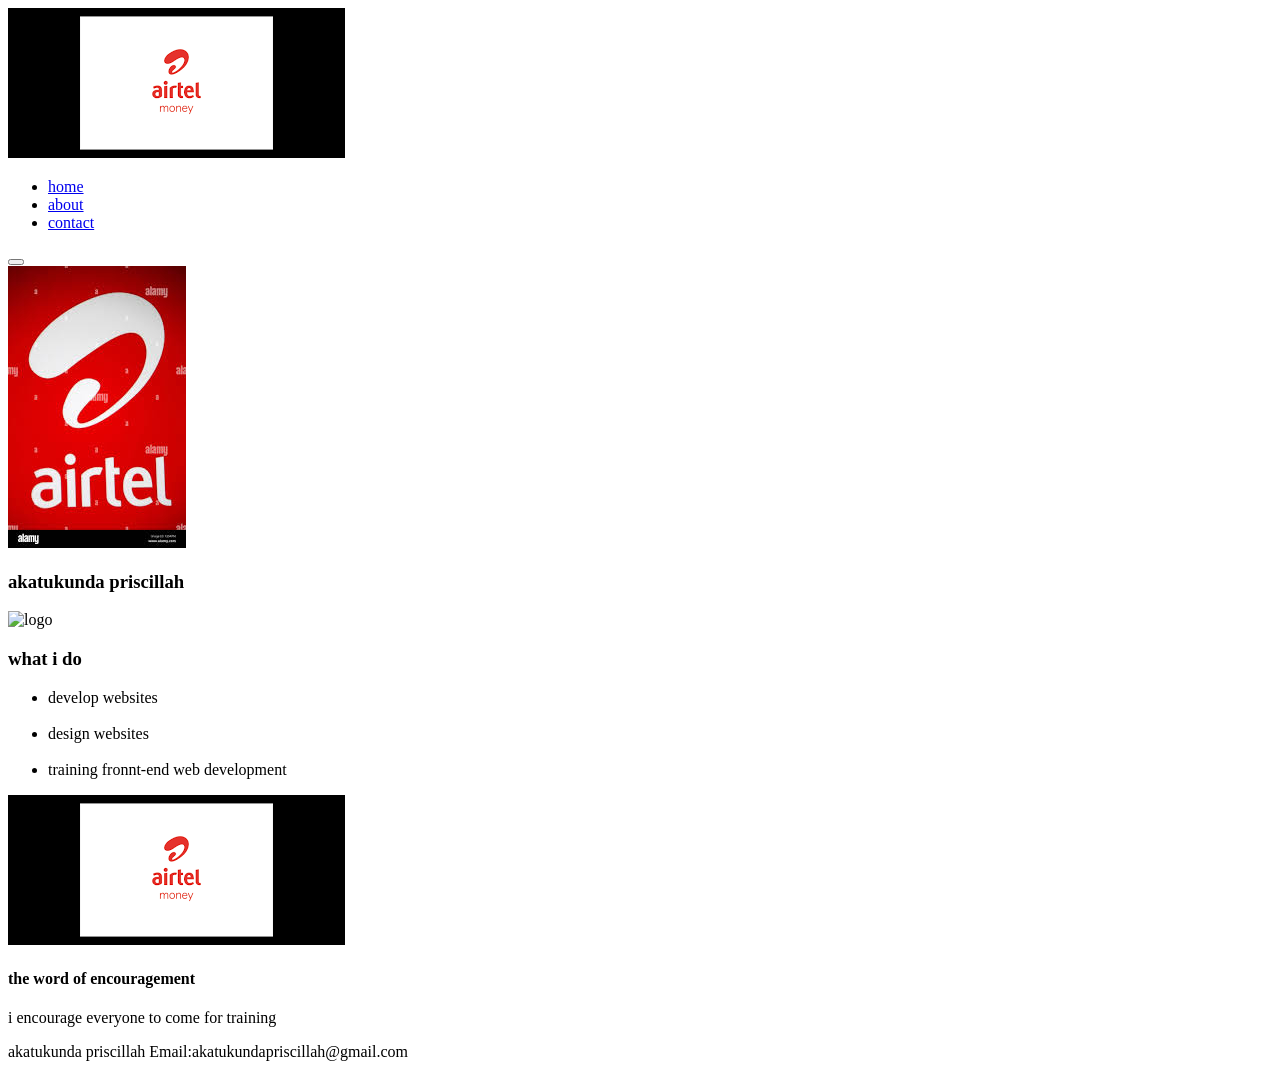
==== index.html @ fafc6935 "first commit" ====
<!DOCTYPE html>
<html lang="en">
<head>
    <meta charset="UTF-8">
    <meta name="viewport" content="width=device-width, initial-scale=1.0">
    <title>potifolio

    </title>
</head>
<body>
  <!--navigation menu styling-->
  
  <nav>
<div>
  <img src="images.png" alt="iogo">
</div>
<div>
  <ul>
    <li>
      <a href="#home">
        home
      </a>
    </li>
    <li>
      <a href="#about">
about
      </a>
    </li>
    <li>
      <a href="#contact">
        contact
      </a>
    </li> 
  </ul>
</div>

<div>
  <BUTTON>
</div>

  </nav>

  <section>
    <div>
      <img src="images.jfif" alt="logo">
    </div>
<div>
    <h3>akatukunda priscillah</h3>
    <h4Afront _end web devloper.</p.>
</div>
  </section>

  <section>
 
    <!--second section-->
    <div>

    
        
    <img src="airteliogo2.png" alt="logo">
    </div>
    <div>
    <h3>what i do</h3>
    <ul>
        
            <li>develop websites</li><br>
            <li>design websites</li><br>
            <li>training fronnt-end web development</li>

    </div>
    </section>

   <section>
    <!--third section-->
    <div>
        <img src="images.png">
    </div>
    <div></div>
    <h4 >the word of encouragement</h4>
    <p>i encourage everyone to come for training</p>
    

           
            
            <section>
            
            </section>


  <footer></footer>
<div>akatukunda priscillah Email:akatukundapriscillah@gmail.com</div> 
</body>
</html>
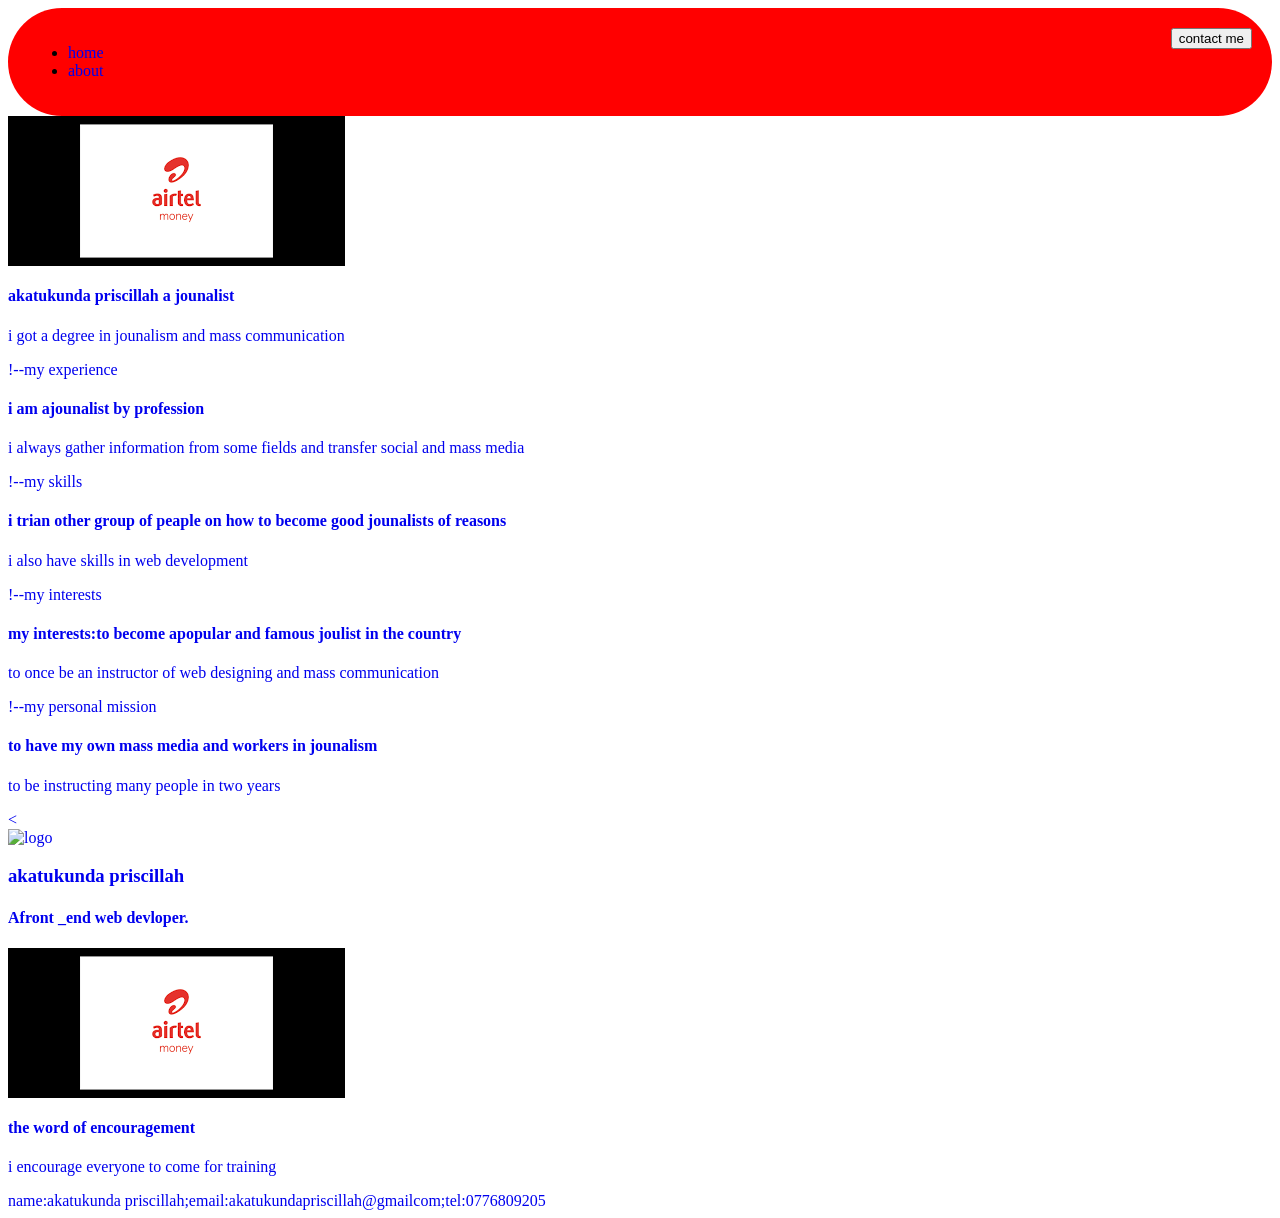
==== commit fea30f15: "web development" ====
--- a/index.html
+++ b/index.html
@@ -1,93 +1,96 @@
+</html>
 <!DOCTYPE html>
 <html lang="en">
 <head>
-    <meta charset="UTF-8">
-    <meta name="viewport" content="width=device-width, initial-scale=1.0">
-    <title>potifolio
-
-    </title>
+  <meta charset="UTF-8">
+  <meta name="viewport" content="width=device-width, initial-scale=1.0">
+  <title>priscillah potifolio</title>
+  <Link rel="stylesheet" href="mystyle.css">  
 </head>
 <body>
-  <!--navigation menu styling-->
-  
-  <nav>
+  <nav class="mynavbar">
+<!-- <div class=mylogo>
+  <img src="imgages/logo.jfif">
+</div> -->
 <div>
-  <img src="images.png" alt="iogo">
-</div>
-<div>
-  <ul>
-    <li>
+  <ul class="un listed words">
+    <li class="mynavitems">
       <a href="#home">
+
         home
-      </a>
+        
     </li>
     <li>
       <a href="#about">
+
 about
-      </a>
-    </li>
-    <li>
-      <a href="#contact">
-        contact
-      </a>
-    </li> 
+
+  
   </ul>
 </div>
 
 <div>
-  <BUTTON>
+  <button>contact me</button>
 </div>
 
   </nav>
+  <section>
+    <div>
+      <img src="images/logo.png">
+    </div>
+    <div>
+      <h4>akatukunda priscillah a jounalist
 
-  <section>
+      </h4>
+      <p>i got a degree in jounalism and mass communication </p>
+      
+    </div>
+    <div>!--my experience
+      <h4>i am ajounalist by profession
+       </h4>
+       <p>i always gather information from some fields and transfer social and mass media</p>
+       
+
+    </div>
+    <div>!--my skills
+      <h4>i trian other group of peaple on how to become good jounalists of reasons
+
+      </h4>
+      <p>i also have skills in web development</p>
+
+    </div>
+    <div>!--my interests
+      <h4>my interests:to become apopular and famous joulist in the country
+        
+         </h4>
+      <p>to once be an instructor of web designing and mass communication</p>
+      <div>!--my personal mission
+        <h4>to have my own mass media and workers in jounalism
+          
+
+        </h4>
+        <p>to be instructing many people in two years</p>
+
+      </div>
+
+    
+ 
+  <
     <div>
       <img src="images.jfif" alt="logo">
     </div>
 <div>
     <h3>akatukunda priscillah</h3>
-    <h4Afront _end web devloper.</p.>
+    <h4>Afront _end web devloper.</h4>
 </div>
-  </section>
-
-  <section>
  
-    <!--second section-->
-    <div>
-
-    
-        
-    <img src="airteliogo2.png" alt="logo">
+    <div> <img src="images.png">
+       <h4 >the word of encouragement</h4>
+    <p>i encourage everyone to come for training</p>
+       
     </div>
-    <div>
-    <h3>what i do</h3>
-    <ul>
-        
-            <li>develop websites</li><br>
-            <li>design websites</li><br>
-            <li>training fronnt-end web development</li>
-
-    </div>
-    </section>
-
-   <section>
-    <!--third section-->
-    <div>
-        <img src="images.png">
-    </div>
-    <div></div>
-    <h4 >the word of encouragement</h4>
-    <p>i encourage everyone to come for training</p>
-    
-
-           
+    <section>name:akatukunda priscillah;email:akatukundapriscillah@gmailcom;tel:0776809205
             
-            <section>
-            
-            </section>
-
-
-  <footer></footer>
-<div>akatukunda priscillah Email:akatukundapriscillah@gmail.com</div> 
+<footer></footer>
 </body>
 </html>
--- a/mystyle.css
+++ b/mystyle.css
@@ -0,0 +1,11 @@
+.mynavbar{
+    background-color:red;
+    padding:20px;
+    display:flex;
+    justify-content: space-between;
+    border-radius: 60px;
+    }
+
+a{text-decoration: none;
+    
+}
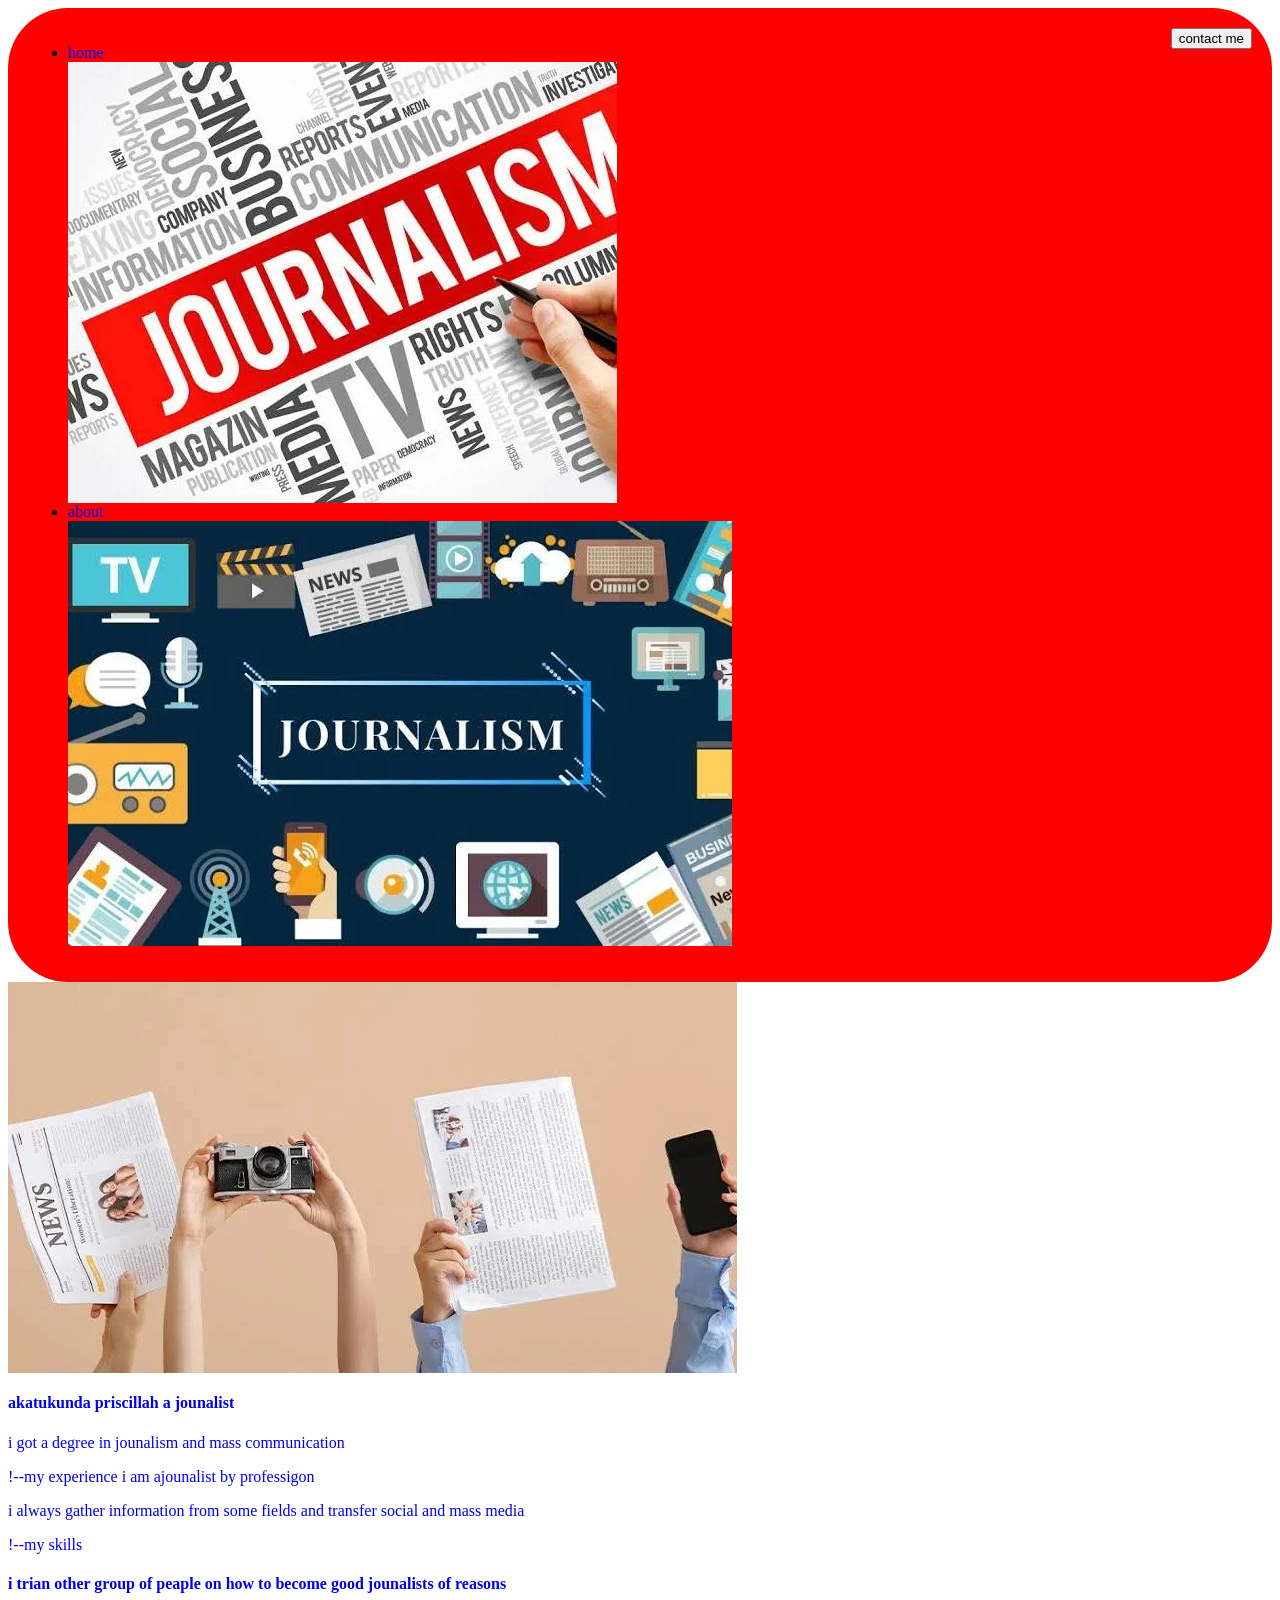
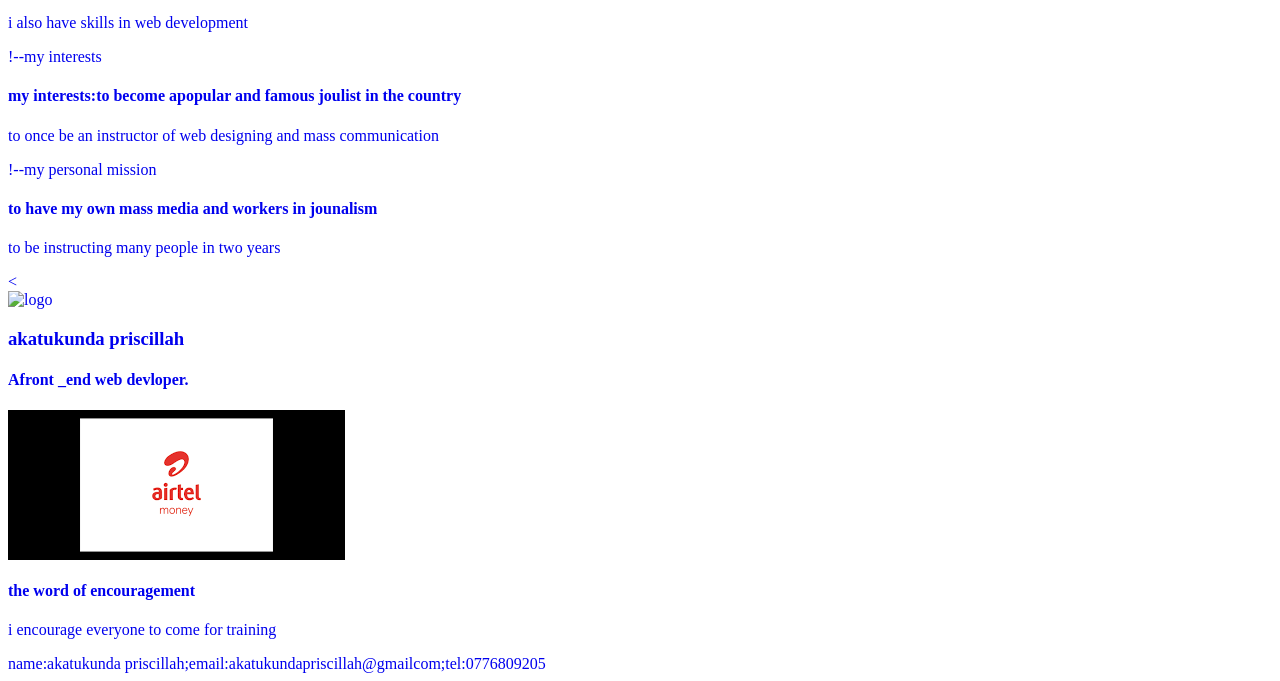
==== commit b5ac7b58: "web" ====
--- a/index.html
+++ b/index.html
@@ -18,12 +18,18 @@
       <a href="#home">
 
         home
+        <div>
+        <img src="images/images.webp">
+        </div>
         
     </li>
     <li>
       <a href="#about">
 
 about
+<div>
+  <img src="images/images (1).webp">
+</div>
 
   
   </ul>
@@ -36,7 +42,7 @@
   </nav>
   <section>
     <div>
-      <img src="images/logo.png">
+      <img src="images/images (2).webp">
     </div>
     <div>
       <h4>akatukunda priscillah a jounalist
@@ -46,7 +52,7 @@
       
     </div>
     <div>!--my experience
-      <h4>i am ajounalist by profession
+      <h>i am ajounalist by professigon
        </h4>
        <p>i always gather information from some fields and transfer social and mass media</p>
        
--- a/mystyle.css
+++ b/mystyle.css
@@ -8,4 +8,8 @@
 
 a{text-decoration: none;
     
-}+}
+mylogo{
+    height: auto;
+    widith:auto;
+}
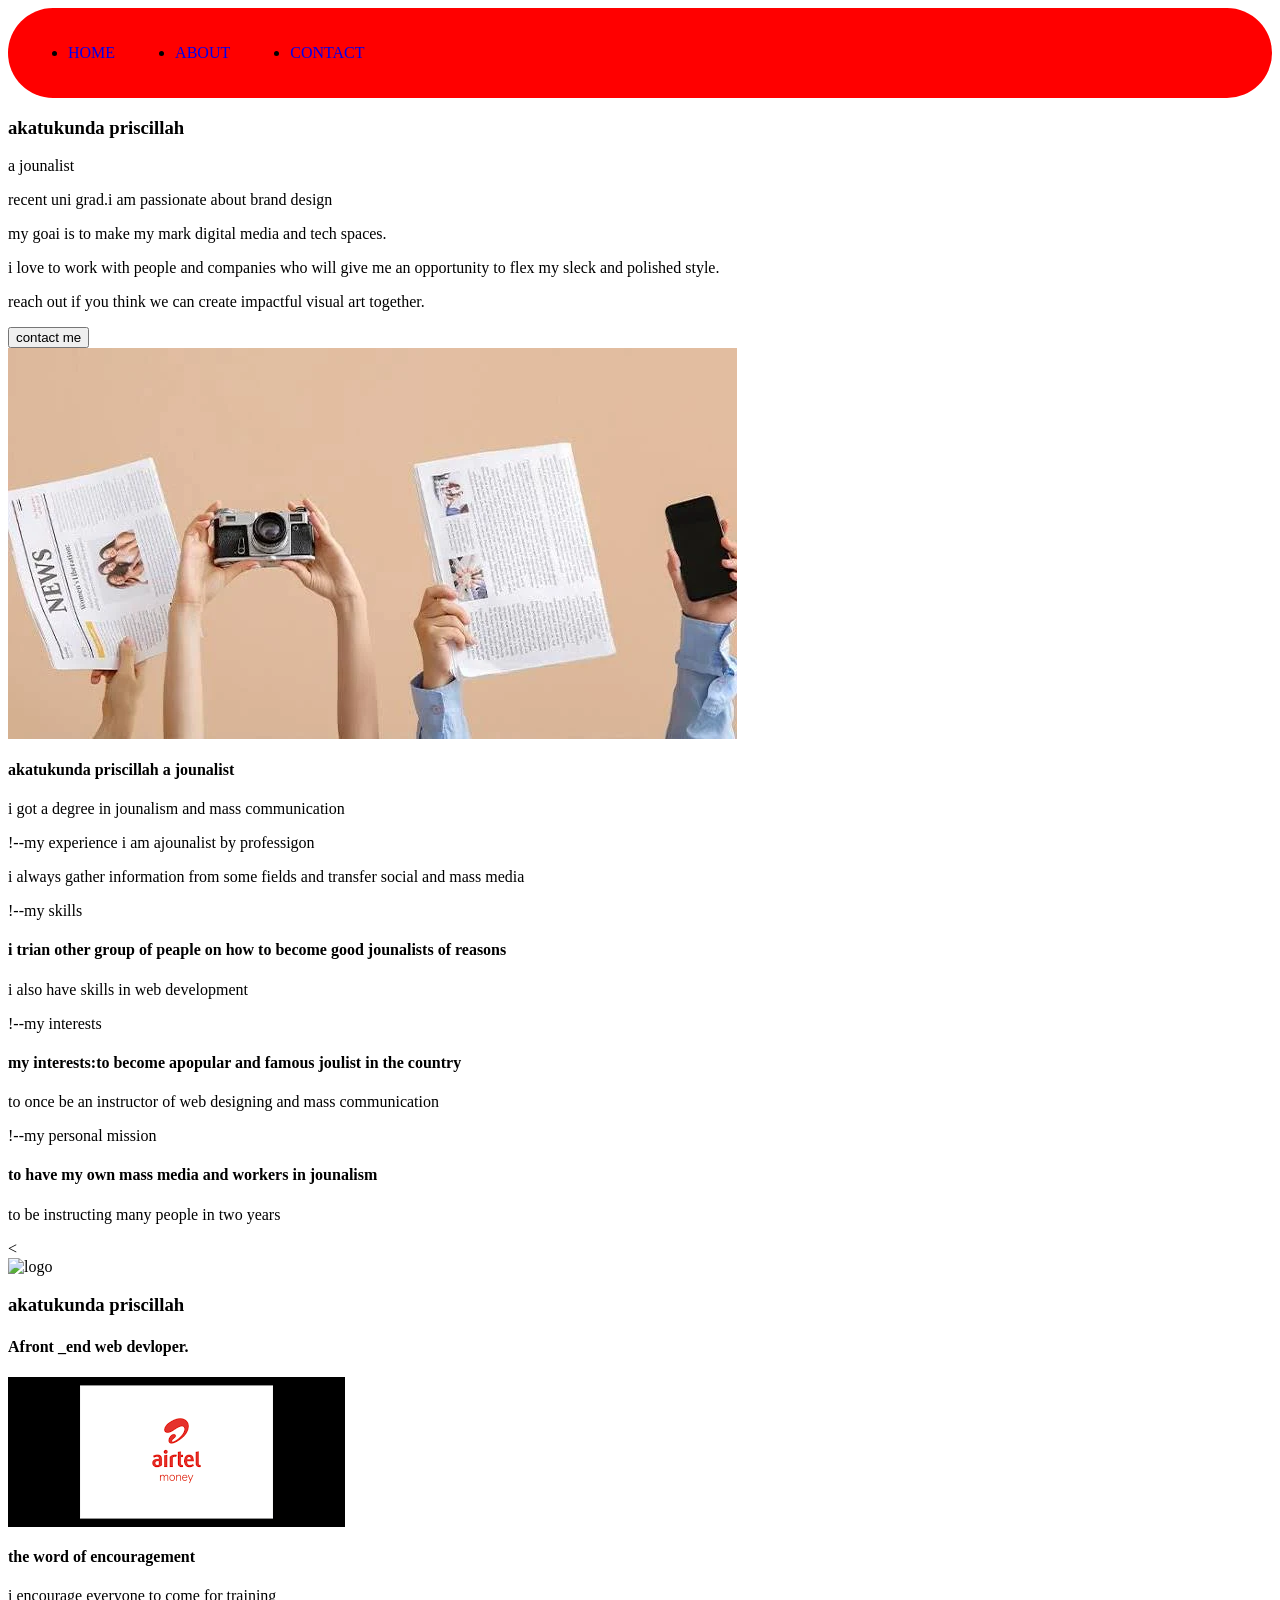
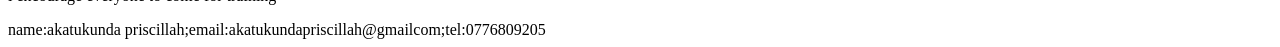
==== commit 779a95bd: "more changes" ====
--- a/index.html
+++ b/index.html
@@ -9,37 +9,37 @@
 </head>
 <body>
   <nav class="mynavbar">
-<!-- <div class=mylogo>
-  <img src="imgages/logo.jfif">
-</div> -->
+    <div>
+      <ul class="unorderedlist">
+        <li class="mynavitems">
+          <a HREF="#HOME">HOME</a>
+        </li>
+        <li class="mynavitems">
+          <a HREF="#ABOUT">ABOUT</a>
+        </li>
+        <li class="mynavitems">
+          <a HREF="#CONTACT">CONTACT</a>
+        </li>
+      </ul>
+    </div>
+  </nav>
+
+      
+
+
 <div>
-  <ul class="un listed words">
-    <li class="mynavitems">
-      <a href="#home">
+  <h3>akatukunda priscillah
 
-        home
-        <div>
-        <img src="images/images.webp">
-        </div>
-        
-    </li>
-    <li>
-      <a href="#about">
-
-about
-<div>
-  <img src="images/images (1).webp">
+  </h3>
+  <p>a jounalist</p>
+  <p>recent uni grad.i am passionate about brand design</p>
+  <p>my goai is to make my mark digital media and tech spaces.</p>
+  <p>i love to work with people and companies who will give me an opportunity to flex my sleck and polished style.</p>
+  <p>reach out if you think we can create impactful visual art together.</p>
+  <button>contact me</button>
 </div>
 
   
-  </ul>
-</div>
-
-<div>
-  <button>contact me</button>
-</div>
-
-  </nav>
   <section>
     <div>
       <img src="images/images (2).webp">
--- a/mystyle.css
+++ b/mystyle.css
@@ -11,5 +11,11 @@
 }
 mylogo{
     height: auto;
-    widith:auto;
+    size:auto;
+
 }
+.unorderedlist{
+    display: flex;
+    gap: 60PX;
+}
+
